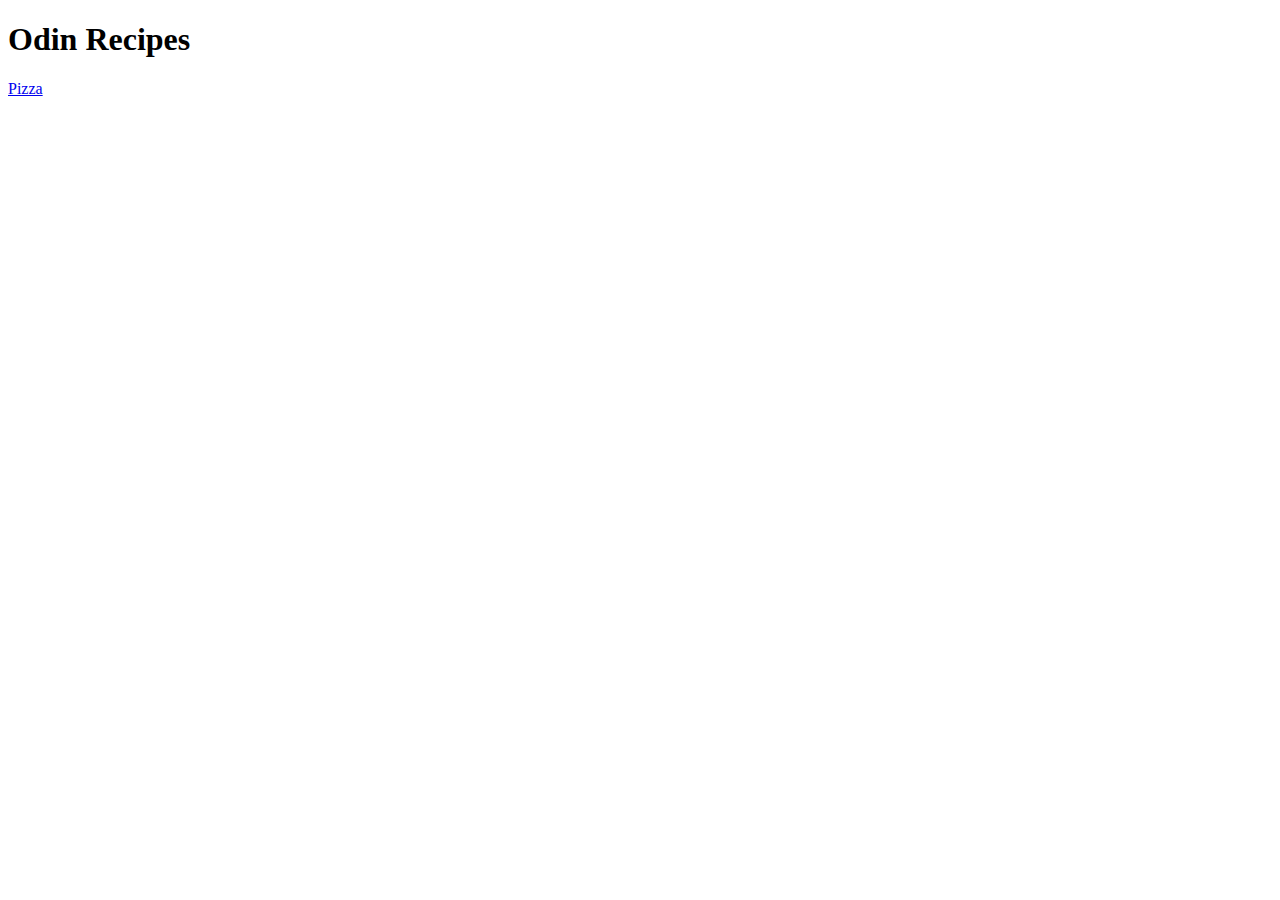
==== index.html @ 32c0799d "Edit README.md and index.html" ====
<!DOCTYPE html>
<html lang="en">

<head>
    <meta charset="UTF-8">
    <meta http-equiv="X-UA-Compatible" content="IE=edge">
    <meta name="viewport" content="width=device-width, initial-scale=1.0">
    <title>Document</title>
</head>

<body>
    <h1>Odin Recipes</h1>
    <a href="pizza.html">Pizza</a>
</body>

</html>
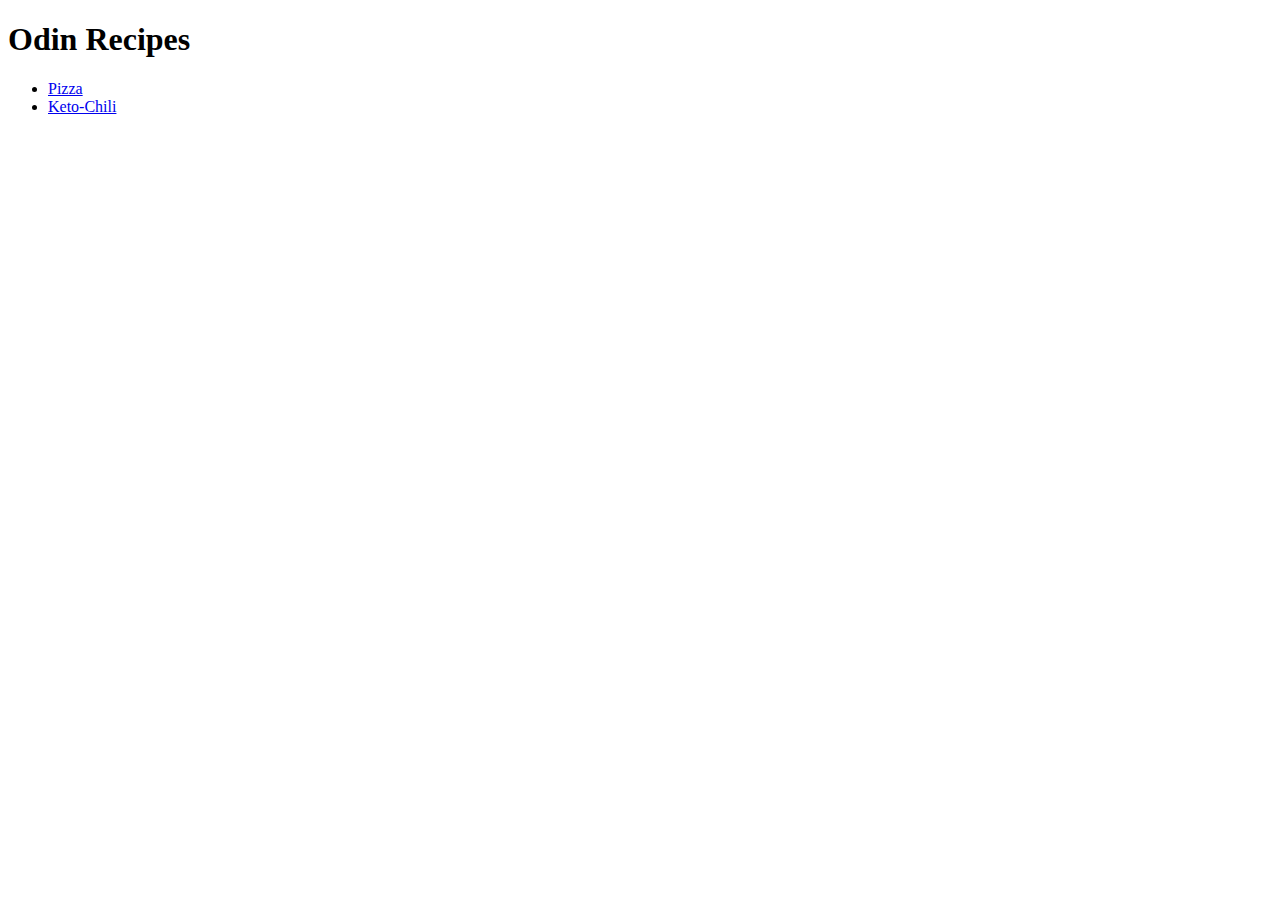
==== commit aab733ec: "Added color" ====
--- a/index.html
+++ b/index.html
@@ -10,7 +10,11 @@
 
 <body>
     <h1>Odin Recipes</h1>
-    <a href="pizza.html">Pizza</a>
+    <ul>
+        <li><a href="pizza.html">Pizza</a>
+
+        <li><a href="keto-chili.html">Keto-Chili</a>
+    </ul>
 </body>
 
 </html>